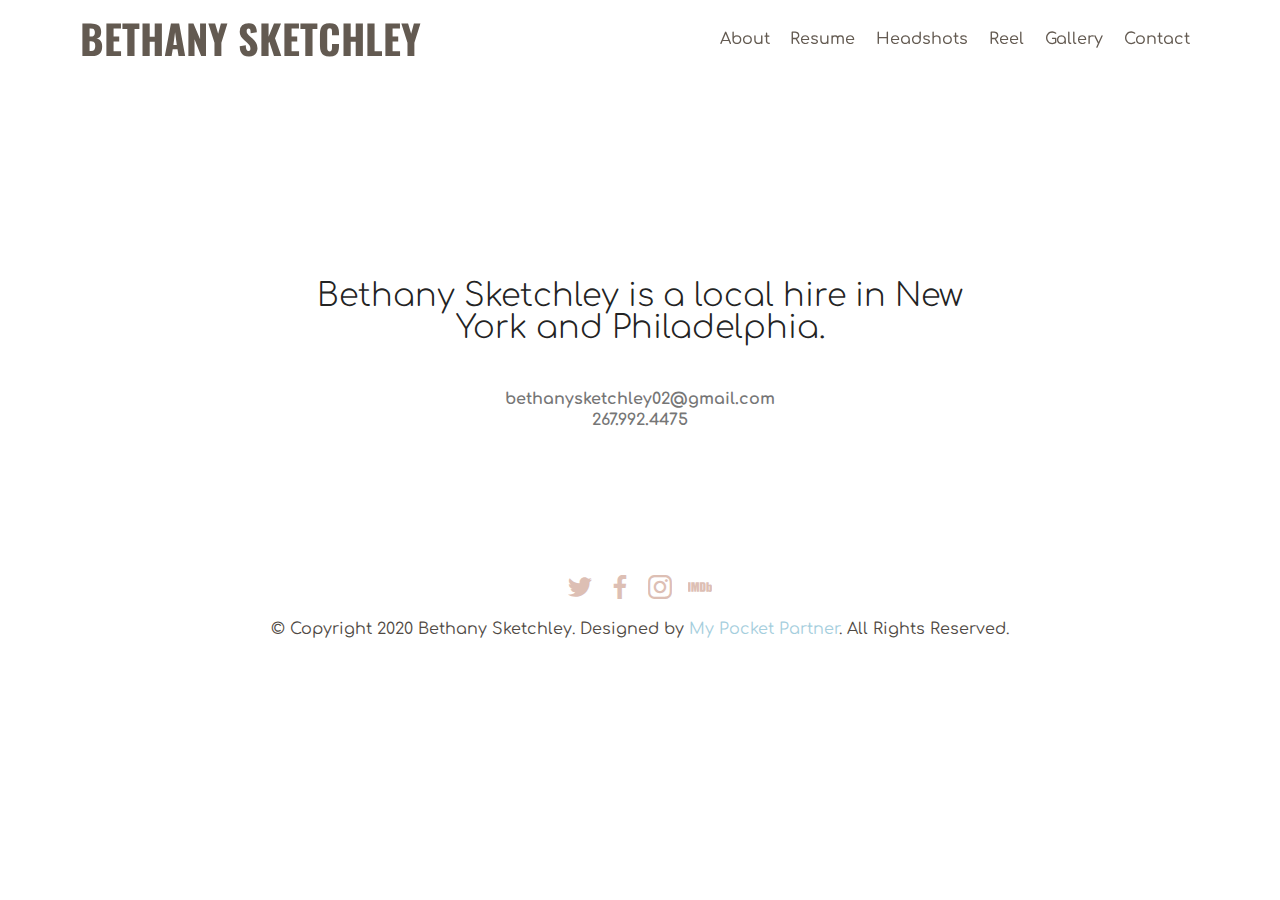
==== contact.html @ ba713b7a "create github pages" ====
<!DOCTYPE html>
<html  >
<head>
  <!-- Site made with Mobirise Website Builder v4.11.2, https://mobirise.com -->
  <meta charset="UTF-8">
  <meta http-equiv="X-UA-Compatible" content="IE=edge">
  <meta name="generator" content="Mobirise v4.11.2, mobirise.com">
  <meta name="viewport" content="width=device-width, initial-scale=1, minimum-scale=1">
  <link rel="shortcut icon" href="assets/images/bethany-headshot-vertical-128x160.png" type="image/x-icon">
  <meta name="description" content="Interested in working with Bethany Sketchley? Contact her through this form or email.">
  
  <title>Bethany Sketchley | Contact</title>
  <link rel="stylesheet" href="assets/web/assets/mobirise-icons/mobirise-icons.css">
  <link rel="stylesheet" href="assets/bootstrap/css/bootstrap.min.css">
  <link rel="stylesheet" href="assets/bootstrap/css/bootstrap-grid.min.css">
  <link rel="stylesheet" href="assets/bootstrap/css/bootstrap-reboot.min.css">
  <link rel="stylesheet" href="assets/socicon/css/styles.css">
  <link rel="stylesheet" href="assets/tether/tether.min.css">
  <link rel="stylesheet" href="assets/dropdown/css/style.css">
  <link rel="stylesheet" href="assets/animatecss/animate.min.css">
  <link rel="stylesheet" href="assets/theme/css/style.css">
  <link rel="preload" as="style" href="assets/mobirise/css/mbr-additional.css"><link rel="stylesheet" href="assets/mobirise/css/mbr-additional.css" type="text/css">
  
  
  
</head>
<body>
  <section class="menu cid-rUg7lo41Bg" once="menu" id="menu1-e">

    

    <nav class="navbar navbar-expand beta-menu navbar-dropdown align-items-center navbar-fixed-top navbar-toggleable-sm bg-color transparent">
        <button class="navbar-toggler navbar-toggler-right" type="button" data-toggle="collapse" data-target="#navbarSupportedContent" aria-controls="navbarSupportedContent" aria-expanded="false" aria-label="Toggle navigation">
            <div class="hamburger">
                <span></span>
                <span></span>
                <span></span>
                <span></span>
            </div>
        </button>
        <div class="menu-logo">
            <div class="navbar-brand">
                
                <span class="navbar-caption-wrap"><a class="navbar-caption text-info display-5" href="index.html">
                        BETHANY SKETCHLEY</a></span>
            </div>
        </div>
        <div class="collapse navbar-collapse" id="navbarSupportedContent">
            <ul class="navbar-nav nav-dropdown nav-right" data-app-modern-menu="true"><li class="nav-item"><a class="nav-link link text-info display-4" href="index.html#testimonials2-13">
                        
                        About</a></li><li class="nav-item">
                    <a class="nav-link link text-info display-4" href="resume.html">Resume</a>
                </li><li class="nav-item"><a class="nav-link link text-info display-4" href="headshots.html">Headshots</a></li><li class="nav-item"><a class="nav-link link text-info display-4" href="reels.html">Reel</a></li><li class="nav-item"><a class="nav-link link text-info display-4" href="gallery.html">Gallery</a></li><li class="nav-item"><a class="nav-link link text-info display-4" href="contact.html">Contact</a></li></ul>
            
        </div>
    </nav>
</section>

<section class="engine"><a href="https://mobirise.info/g">build your own site</a></section><section class="mbr-section content4 cid-rW97YDQ5Nc" id="content4-1d">

    

    <div class="container">
        <div class="media-container-row">
            <div class="title col-12 col-md-8">
                <h2 class="align-center pb-3 mbr-fonts-style display-2">
                    <br><br><br><br><br>Bethany Sketchley is a local hire in New York and Philadelphia.</h2>
                <h3 class="mbr-section-subtitle align-center mbr-light mbr-fonts-style display-7"><br><strong>bethanysketchley02@gmail.com<br>267.992.4475</strong></h3>
                
            </div>
        </div>
    </div>
</section>

<section once="footers" class="cid-rUoSykSglY" id="footer7-z">

    

    

    <div class="container">
        <div class="media-container-row align-center mbr-white">
            
            <div class="row social-row">
                <div class="social-list align-right pb-2">
                    
                    
                    
                    
                    
                    
                <div class="soc-item">
                        <a href="https://twitter.com/MissSketchley" target="_blank">
                            <span class="mbr-iconfont mbr-iconfont-social socicon-twitter socicon" style="color: rgb(188, 129, 108); fill: rgb(188, 129, 108);"></span>
                        </a>
                    </div><div class="soc-item">
                        <a href="https://www.facebook.com/bethany.sketchley" target="_blank">
                            <span class="mbr-iconfont mbr-iconfont-social socicon-facebook socicon" style="color: rgb(188, 129, 108); fill: rgb(188, 129, 108);"></span>
                        </a>
                    </div><div class="soc-item">
                        <a href="https://www.instagram.com/bethanysketchley/" target="_blank">
                            <span class="mbr-iconfont mbr-iconfont-social socicon-instagram socicon" style="color: rgb(188, 129, 108); fill: rgb(188, 129, 108);"></span>
                        </a>
                    </div><div class="soc-item">
                        <a href="https://www.imdb.com/name/nm4957859/" target="_blank">
                            <span class="mbr-iconfont mbr-iconfont-social socicon-imdb socicon" style="color: rgb(188, 129, 108); fill: rgb(188, 129, 108);"></span>
                        </a>
                    </div></div>
            </div>
            <div class="row row-copirayt">
                <p class="mbr-text mb-0 mbr-fonts-style mbr-white align-center display-7">
                    © Copyright 2020 Bethany Sketchley. Designed by <a href="http://mypocketpartner.com/" target="_blank" class="text-success">My Pocket Partner</a>.&nbsp;All Rights Reserved.</p>
            </div>
        </div>
    </div>
</section>


  <script src="assets/web/assets/jquery/jquery.min.js"></script>
  <script src="assets/popper/popper.min.js"></script>
  <script src="assets/bootstrap/js/bootstrap.min.js"></script>
  <script src="assets/smoothscroll/smooth-scroll.js"></script>
  <script src="assets/tether/tether.min.js"></script>
  <script src="assets/viewportchecker/jquery.viewportchecker.js"></script>
  <script src="assets/dropdown/js/nav-dropdown.js"></script>
  <script src="assets/dropdown/js/navbar-dropdown.js"></script>
  <script src="assets/touchswipe/jquery.touch-swipe.min.js"></script>
  <script src="assets/theme/js/script.js"></script>
  
  
  <input name="animation" type="hidden">
  </body>
</html>
---- assets/web/assets/mobirise-icons/mobirise-icons.css ----
@font-face {
  font-family: 'MobiriseIcons';
  src:  url('mobirise-icons.eot?spat4u');
  src:  url('mobirise-icons.eot?spat4u#iefix') format('embedded-opentype'),
    url('mobirise-icons.ttf?spat4u') format('truetype'),
    url('mobirise-icons.woff?spat4u') format('woff'),
    url('mobirise-icons.svg?spat4u#MobiriseIcons') format('svg');
  font-weight: normal;
  font-style: normal;
  font-display: swap;
}

[class^="mbri-"], [class*=" mbri-"] {
  /* use !important to prevent issues with browser extensions that change fonts */
  font-family: MobiriseIcons !important;
  speak: none;
  font-style: normal;
  font-weight: normal;
  font-variant: normal;
  text-transform: none;
  line-height: 1;

  /* Better Font Rendering =========== */
  -webkit-font-smoothing: antialiased;
  -moz-osx-font-smoothing: grayscale;
}

.mbri-add-submenu:before {
  content: "\e900";
}
.mbri-alert:before {
  content: "\e901";
}
.mbri-align-center:before {
  content: "\e902";
}
.mbri-align-justify:before {
  content: "\e903";
}
.mbri-align-left:before {
  content: "\e904";
}
.mbri-align-right:before {
  content: "\e905";
}
.mbri-android:before {
  content: "\e906";
}
.mbri-apple:before {
  content: "\e907";
}
.mbri-arrow-down:before {
  content: "\e908";
}
.mbri-arrow-next:before {
  content: "\e909";
}
.mbri-arrow-prev:before {
  content: "\e90a";
}
.mbri-arrow-up:before {
  content: "\e90b";
}
.mbri-bold:before {
  content: "\e90c";
}
.mbri-bookmark:before {
  content: "\e90d";
}
.mbri-bootstrap:before {
  content: "\e90e";
}
.mbri-briefcase:before {
  content: "\e90f";
}
.mbri-browse:before {
  content: "\e910";
}
.mbri-bulleted-list:before {
  content: "\e911";
}
.mbri-calendar:before {
  content: "\e912";
}
.mbri-camera:before {
  content: "\e913";
}
.mbri-cart-add:before {
  content: "\e914";
}
.mbri-cart-full:before {
  content: "\e915";
}
.mbri-cash:before {
  content: "\e916";
}
.mbri-change-style:before {
  content: "\e917";
}
.mbri-chat:before {
  content: "\e918";
}
.mbri-clock:before {
  content: "\e919";
}
.mbri-close:before {
  content: "\e91a";
}
.mbri-cloud:before {
  content: "\e91b";
}
.mbri-code:before {
  content: "\e91c";
}
.mbri-contact-form:before {
  content: "\e91d";
}
.mbri-credit-card:before {
  content: "\e91e";
}
.mbri-cursor-click:before {
  content: "\e91f";
}
.mbri-cust-feedback:before {
  content: "\e920";
}
.mbri-database:before {
  content: "\e921";
}
.mbri-delivery:before {
  content: "\e922";
}
.mbri-desktop:before {
  content: "\e923";
}
.mbri-devices:before {
  content: "\e924";
}
.mbri-down:before {
  content: "\e925";
}
.mbri-download:before {
  content: "\e989";
}
.mbri-drag-n-drop:before {
  content: "\e927";
}
.mbri-drag-n-drop2:before {
  content: "\e928";
}
.mbri-edit:before {
  content: "\e929";
}
.mbri-edit2:before {
  content: "\e92a";
}
.mbri-error:before {
  content: "\e92b";
}
.mbri-extension:before {
  content: "\e92c";
}
.mbri-features:before {
  content: "\e92d";
}
.mbri-file:before {
  content: "\e92e";
}
.mbri-flag:before {
  content: "\e92f";
}
.mbri-folder:before {
  content: "\e930";
}
.mbri-gift:before {
  content: "\e931";
}
.mbri-github:before {
  content: "\e932";
}
.mbri-globe:before {
  content: "\e933";
}
.mbri-globe-2:before {
  content: "\e934";
}
.mbri-growing-chart:before {
  content: "\e935";
}
.mbri-hearth:before {
  content: "\e936";
}
.mbri-help:before {
  content: "\e937";
}
.mbri-home:before {
  content: "\e938";
}
.mbri-hot-cup:before {
  content: "\e939";
}
.mbri-idea:before {
  content: "\e93a";
}
.mbri-image-gallery:before {
  content: "\e93b";
}
.mbri-image-slider:before {
  content: "\e93c";
}
.mbri-info:before {
  content: "\e93d";
}
.mbri-italic:before {
  content: "\e93e";
}
.mbri-key:before {
  content: "\e93f";
}
.mbri-laptop:before {
  content: "\e940";
}
.mbri-layers:before {
  content: "\e941";
}
.mbri-left-right:before {
  content: "\e942";
}
.mbri-left:before {
  content: "\e943";
}
.mbri-letter:before {
  content: "\e944";
}
.mbri-like:before {
  content: "\e945";
}
.mbri-link:before {
  content: "\e946";
}
.mbri-lock:before {
  content: "\e947";
}
.mbri-login:before {
  content: "\e948";
}
.mbri-logout:before {
  content: "\e949";
}
.mbri-magic-stick:before {
  content: "\e94a";
}
.mbri-map-pin:before {
  content: "\e94b";
}
.mbri-menu:before {
  content: "\e94c";
}
.mbri-mobile:before {
  content: "\e94d";
}
.mbri-mobile2:before {
  content: "\e94e";
}
.mbri-mobirise:before {
  content: "\e94f";
}
.mbri-more-horizontal:before {
  content: "\e950";
}
.mbri-more-vertical:before {
  content: "\e951";
}
.mbri-music:before {
  content: "\e952";
}
.mbri-new-file:before {
  content: "\e953";
}
.mbri-numbered-list:before {
  content: "\e954";
}
.mbri-opened-folder:before {
  content: "\e955";
}
.mbri-pages:before {
  content: "\e956";
}
.mbri-paper-plane:before {
  content: "\e957";
}
.mbri-paperclip:before {
  content: "\e958";
}
.mbri-photo:before {
  content: "\e959";
}
.mbri-photos:before {
  content: "\e95a";
}
.mbri-pin:before {
  content: "\e95b";
}
.mbri-play:before {
  content: "\e95c";
}
.mbri-plus:before {
  content: "\e95d";
}
.mbri-preview:before {
  content: "\e95e";
}
.mbri-print:before {
  content: "\e95f";
}
.mbri-protect:before {
  content: "\e960";
}
.mbri-question:before {
  content: "\e961";
}
.mbri-quote-left:before {
  content: "\e962";
}
.mbri-quote-right:before {
  content: "\e963";
}
.mbri-refresh:before {
  content: "\e964";
}
.mbri-responsive:before {
  content: "\e965";
}
.mbri-right:before {
  content: "\e966";
}
.mbri-rocket:before {
  content: "\e967";
}
.mbri-sad-face:before {
  content: "\e968";
}
.mbri-sale:before {
  content: "\e969";
}
.mbri-save:before {
  content: "\e96a";
}
.mbri-search:before {
  content: "\e96b";
}
.mbri-setting:before {
  content: "\e96c";
}
.mbri-setting2:before {
  content: "\e96d";
}
.mbri-setting3:before {
  content: "\e96e";
}
.mbri-share:before {
  content: "\e96f";
}
.mbri-shopping-bag:before {
  content: "\e970";
}
.mbri-shopping-basket:before {
  content: "\e971";
}
.mbri-shopping-cart:before {
  content: "\e972";
}
.mbri-sites:before {
  content: "\e973";
}
.mbri-smile-face:before {
  content: "\e974";
}
.mbri-speed:before {
  content: "\e975";
}
.mbri-star:before {
  content: "\e976";
}
.mbri-success:before {
  content: "\e977";
}
.mbri-sun:before {
  content: "\e978";
}
.mbri-sun2:before {
  content: "\e979";
}
.mbri-tablet:before {
  content: "\e97a";
}
.mbri-tablet-vertical:before {
  content: "\e97b";
}
.mbri-target:before {
  content: "\e97c";
}
.mbri-timer:before {
  content: "\e97d";
}
.mbri-to-ftp:before {
  content: "\e97e";
}
.mbri-to-local-drive:before {
  content: "\e97f";
}
.mbri-touch-swipe:before {
  content: "\e980";
}
.mbri-touch:before {
  content: "\e981";
}
.mbri-trash:before {
  content: "\e982";
}
.mbri-underline:before {
  content: "\e983";
}
.mbri-unlink:before {
  content: "\e984";
}
.mbri-unlock:before {
  content: "\e985";
}
.mbri-up-down:before {
  content: "\e986";
}
.mbri-up:before {
  content: "\e987";
}
.mbri-update:before {
  content: "\e988";
}
.mbri-upload:before {
 content: "\e926"; 
}
.mbri-user:before {
  content: "\e98a";
}
.mbri-user2:before {
  content: "\e98b";
}
.mbri-users:before {
  content: "\e98c";
}
.mbri-video:before {
  content: "\e98d";
}
.mbri-video-play:before {
  content: "\e98e";
}
.mbri-watch:before {
  content: "\e98f";
}
.mbri-website-theme:before {
  content: "\e990";
}
.mbri-wifi:before {
  content: "\e991";
}
.mbri-windows:before {
  content: "\e992";
}
.mbri-zoom-out:before {
  content: "\e993";
}
.mbri-redo:before {
  content: "\e994";
}
.mbri-undo:before {
  content: "\e995";
}
---- assets/socicon/css/styles.css ----
@charset "UTF-8";

@font-face {
  font-family: "socicon";
  src:url("../fonts/socicon.eot");
  src:url("../fonts/socicon.eot?#iefix") format("embedded-opentype"),
    url("../fonts/socicon.woff") format("woff"),
    url("../fonts/socicon.ttf") format("truetype"),
    url("../fonts/socicon.svg#socicon") format("svg");
  font-weight: normal;
  font-style: normal;
  font-display:swap;
}

[data-icon]:before {
  font-family: "socicon" !important;
  content: attr(data-icon);
  font-style: normal !important;
  font-weight: normal !important;
  font-variant: normal !important;
  text-transform: none !important;
  speak: none;
  line-height: 1;
  -webkit-font-smoothing: antialiased;
  -moz-osx-font-smoothing: grayscale;
}

[class^="socicon-"]:before,
[class*=" socicon-"]:before {
  font-family: "socicon" !important;
  font-style: normal !important;
  font-weight: normal !important;
  font-variant: normal !important;
  text-transform: none !important;
  speak: none;
  line-height: 1;
  -webkit-font-smoothing: antialiased;
  -moz-osx-font-smoothing: grayscale;
}

.socicon-modelmayhem:before {
  content: "\e000";
}
.socicon-mixcloud:before {
  content: "\e001";
}
.socicon-drupal:before {
  content: "\e002";
}
.socicon-swarm:before {
  content: "\e003";
}
.socicon-istock:before {
  content: "\e004";
}
.socicon-yammer:before {
  content: "\e005";
}
.socicon-ello:before {
  content: "\e006";
}
.socicon-stackoverflow:before {
  content: "\e007";
}
.socicon-persona:before {
  content: "\e008";
}
.socicon-triplej:before {
  content: "\e009";
}
.socicon-houzz:before {
  content: "\e00a";
}
.socicon-rss:before {
  content: "\e00b";
}
.socicon-paypal:before {
  content: "\e00c";
}
.socicon-odnoklassniki:before {
  content: "\e00d";
}
.socicon-airbnb:before {
  content: "\e00e";
}
.socicon-periscope:before {
  content: "\e00f";
}
.socicon-outlook:before {
  content: "\e010";
}
.socicon-coderwall:before {
  content: "\e011";
}
.socicon-tripadvisor:before {
  content: "\e012";
}
.socicon-appnet:before {
  content: "\e013";
}
.socicon-goodreads:before {
  content: "\e014";
}
.socicon-tripit:before {
  content: "\e015";
}
.socicon-lanyrd:before {
  content: "\e016";
}
.socicon-slideshare:before {
  content: "\e017";
}
.socicon-buffer:before {
  content: "\e018";
}
.socicon-disqus:before {
  content: "\e019";
}
.socicon-vkontakte:before {
  content: "\e01a";
}
.socicon-whatsapp:before {
  content: "\e01b";
}
.socicon-patreon:before {
  content: "\e01c";
}
.socicon-storehouse:before {
  content: "\e01d";
}
.socicon-pocket:before {
  content: "\e01e";
}
.socicon-mail:before {
  content: "\e01f";
}
.socicon-blogger:before {
  content: "\e020";
}
.socicon-technorati:before {
  content: "\e021";
}
.socicon-reddit:before {
  content: "\e022";
}
.socicon-dribbble:before {
  content: "\e023";
}
.socicon-stumbleupon:before {
  content: "\e024";
}
.socicon-digg:before {
  content: "\e025";
}
.socicon-envato:before {
  content: "\e026";
}
.socicon-behance:before {
  content: "\e027";
}
.socicon-delicious:before {
  content: "\e028";
}
.socicon-deviantart:before {
  content: "\e029";
}
.socicon-forrst:before {
  content: "\e02a";
}
.socicon-play:before {
  content: "\e02b";
}
.socicon-zerply:before {
  content: "\e02c";
}
.socicon-wikipedia:before {
  content: "\e02d";
}
.socicon-apple:before {
  content: "\e02e";
}
.socicon-flattr:before {
  content: "\e02f";
}
.socicon-github:before {
  content: "\e030";
}
.socicon-renren:before {
  content: "\e031";
}
.socicon-friendfeed:before {
  content: "\e032";
}
.socicon-newsvine:before {
  content: "\e033";
}
.socicon-identica:before {
  content: "\e034";
}
.socicon-bebo:before {
  content: "\e035";
}
.socicon-zynga:before {
  content: "\e036";
}
.socicon-steam:before {
  content: "\e037";
}
.socicon-xbox:before {
  content: "\e038";
}
.socicon-windows:before {
  content: "\e039";
}
.socicon-qq:before {
  content: "\e03a";
}
.socicon-douban:before {
  content: "\e03b";
}
.socicon-meetup:before {
  content: "\e03c";
}
.socicon-playstation:before {
  content: "\e03d";
}
.socicon-android:before {
  content: "\e03e";
}
.socicon-snapchat:before {
  content: "\e03f";
}
.socicon-twitter:before {
  content: "\e040";
}
.socicon-facebook:before {
  content: "\e041";
}
.socicon-googleplus:before {
  content: "\e042";
}
.socicon-pinterest:before {
  content: "\e043";
}
.socicon-foursquare:before {
  content: "\e044";
}
.socicon-yahoo:before {
  content: "\e045";
}
.socicon-skype:before {
  content: "\e046";
}
.socicon-yelp:before {
  content: "\e047";
}
.socicon-feedburner:before {
  content: "\e048";
}
.socicon-linkedin:before {
  content: "\e049";
}
.socicon-viadeo:before {
  content: "\e04a";
}
.socicon-xing:before {
  content: "\e04b";
}
.socicon-myspace:before {
  content: "\e04c";
}
.socicon-soundcloud:before {
  content: "\e04d";
}
.socicon-spotify:before {
  content: "\e04e";
}
.socicon-grooveshark:before {
  content: "\e04f";
}
.socicon-lastfm:before {
  content: "\e050";
}
.socicon-youtube:before {
  content: "\e051";
}
.socicon-vimeo:before {
  content: "\e052";
}
.socicon-dailymotion:before {
  content: "\e053";
}
.socicon-vine:before {
  content: "\e054";
}
.socicon-flickr:before {
  content: "\e055";
}
.socicon-500px:before {
  content: "\e056";
}
.socicon-wordpress:before {
  content: "\e058";
}
.socicon-tumblr:before {
  content: "\e059";
}
.socicon-twitch:before {
  content: "\e05a";
}
.socicon-8tracks:before {
  content: "\e05b";
}
.socicon-amazon:before {
  content: "\e05c";
}
.socicon-icq:before {
  content: "\e05d";
}
.socicon-smugmug:before {
  content: "\e05e";
}
.socicon-ravelry:before {
  content: "\e05f";
}
.socicon-weibo:before {
  content: "\e060";
}
.socicon-baidu:before {
  content: "\e061";
}
.socicon-angellist:before {
  content: "\e062";
}
.socicon-ebay:before {
  content: "\e063";
}
.socicon-imdb:before {
  content: "\e064";
}
.socicon-stayfriends:before {
  content: "\e065";
}
.socicon-residentadvisor:before {
  content: "\e066";
}
.socicon-google:before {
  content: "\e067";
}
.socicon-yandex:before {
  content: "\e068";
}
.socicon-sharethis:before {
  content: "\e069";
}
.socicon-bandcamp:before {
  content: "\e06a";
}
.socicon-itunes:before {
  content: "\e06b";
}
.socicon-deezer:before {
  content: "\e06c";
}
.socicon-telegram:before {
  content: "\e06e";
}
.socicon-openid:before {
  content: "\e06f";
}
.socicon-amplement:before {
  content: "\e070";
}
.socicon-viber:before {
  content: "\e071";
}
.socicon-zomato:before {
  content: "\e072";
}
.socicon-draugiem:before {
  content: "\e074";
}
.socicon-endomodo:before {
  content: "\e075";
}
.socicon-filmweb:before {
  content: "\e076";
}
.socicon-stackexchange:before {
  content: "\e077";
}
.socicon-wykop:before {
  content: "\e078";
}
.socicon-teamspeak:before {
  content: "\e079";
}
.socicon-teamviewer:before {
  content: "\e07a";
}
.socicon-ventrilo:before {
  content: "\e07b";
}
.socicon-younow:before {
  content: "\e07c";
}
.socicon-raidcall:before {
  content: "\e07d";
}
.socicon-mumble:before {
  content: "\e07e";
}
.socicon-medium:before {
  content: "\e06d";
}
.socicon-bebee:before {
  content: "\e07f";
}
.socicon-hitbox:before {
  content: "\e080";
}
.socicon-reverbnation:before {
  content: "\e081";
}
.socicon-formulr:before {
  content: "\e082";
}
.socicon-instagram:before {
  content: "\e057";
}
.socicon-battlenet:before {
  content: "\e083";
}
.socicon-chrome:before {
  content: "\e084";
}
.socicon-discord:before {
  content: "\e086";
}
.socicon-issuu:before {
  content: "\e087";
}
.socicon-macos:before {
  content: "\e088";
}
.socicon-firefox:before {
  content: "\e089";
}
.socicon-opera:before {
  content: "\e08d";
}
.socicon-keybase:before {
  content: "\e090";
}
.socicon-alliance:before {
  content: "\e091";
}
.socicon-livejournal:before {
  content: "\e092";
}
.socicon-googlephotos:before {
  content: "\e093";
}
.socicon-horde:before {
  content: "\e094";
}
.socicon-etsy:before {
  content: "\e095";
}
.socicon-zapier:before {
  content: "\e096";
}
.socicon-google-scholar:before {
  content: "\e097";
}
.socicon-researchgate:before {
  content: "\e098";
}
.socicon-wechat:before {
  content: "\e099";
}
.socicon-strava:before {
  content: "\e09a";
}
.socicon-line:before {
  content: "\e09b";
}
.socicon-lyft:before {
  content: "\e09c";
}
.socicon-uber:before {
  content: "\e09d";
}
.socicon-songkick:before {
  content: "\e09e";
}
.socicon-viewbug:before {
  content: "\e09f";
}
.socicon-googlegroups:before {
  content: "\e0a0";
}
.socicon-quora:before {
  content: "\e073";
}
.socicon-diablo:before {
  content: "\e085";
}
.socicon-blizzard:before {
  content: "\e0a1";
}
.socicon-hearthstone:before {
  content: "\e08b";
}
.socicon-heroes:before {
  content: "\e08a";
}
.socicon-overwatch:before {
  content: "\e08c";
}
.socicon-warcraft:before {
  content: "\e08e";
}
.socicon-starcraft:before {
  content: "\e08f";
}
.socicon-beam:before {
  content: "\e0a2";
}
.socicon-curse:before {
  content: "\e0a3";
}
.socicon-player:before {
  content: "\e0a4";
}
.socicon-streamjar:before {
  content: "\e0a5";
}
.socicon-nintendo:before {
  content: "\e0a6";
}
.socicon-hellocoton:before {
  content: "\e0a7";
}
---- assets/dropdown/css/style.css ----
.navbar-dropdown {
  left: 0;
  padding: 0;
  position: absolute;
  right: 0;
  top: 0;
  transition: all 0.45s ease;
  z-index: 1030;
  background: #282828; }
  .navbar-dropdown .navbar-logo {
    margin-right: 0.8rem;
    transition: margin 0.3s ease-in-out;
    vertical-align: middle; }
    .navbar-dropdown .navbar-logo img {
      height: 3.125rem;
      transition: all 0.3s ease-in-out; }
    .navbar-dropdown .navbar-logo.mbr-iconfont {
      font-size: 3.125rem;
      line-height: 3.125rem; }
  .navbar-dropdown .navbar-caption {
    font-weight: 700;
    white-space: normal;
    vertical-align: -4px;
    line-height: 3.125rem !important; }
    .navbar-dropdown .navbar-caption, .navbar-dropdown .navbar-caption:hover {
      color: inherit;
      text-decoration: none; }
  .navbar-dropdown .mbr-iconfont + .navbar-caption {
    vertical-align: -1px; }
  .navbar-dropdown.navbar-fixed-top {
    position: fixed; }
  .navbar-dropdown .navbar-brand span {
    vertical-align: -4px; }
  .navbar-dropdown.bg-color.transparent {
    background: none; }
  .navbar-dropdown.navbar-short .navbar-brand {
    padding: 0.625rem 0; }
    .navbar-dropdown.navbar-short .navbar-brand span {
      vertical-align: -1px; }
  .navbar-dropdown.navbar-short .navbar-caption {
    line-height: 2.375rem !important;
    vertical-align: -2px; }
  .navbar-dropdown.navbar-short .navbar-logo {
    margin-right: 0.5rem; }
    .navbar-dropdown.navbar-short .navbar-logo img {
      height: 2.375rem; }
    .navbar-dropdown.navbar-short .navbar-logo.mbr-iconfont {
      font-size: 2.375rem;
      line-height: 2.375rem; }
  .navbar-dropdown.navbar-short .mbr-table-cell {
    height: 3.625rem; }
  .navbar-dropdown .navbar-close {
    left: 0.6875rem;
    position: fixed;
    top: 0.75rem;
    z-index: 1000; }
  .navbar-dropdown .hamburger-icon {
    content: "";
    display: inline-block;
    vertical-align: middle;
    width: 16px;
    -webkit-box-shadow: 0 -6px 0 1px #282828,0 0 0 1px #282828,0 6px 0 1px #282828;
    -moz-box-shadow: 0 -6px 0 1px #282828,0 0 0 1px #282828,0 6px 0 1px #282828;
    box-shadow: 0 -6px 0 1px #282828,0 0 0 1px #282828,0 6px 0 1px #282828; }

.dropdown-menu .dropdown-toggle[data-toggle="dropdown-submenu"]::after {
  border-bottom: 0.35em solid transparent;
  border-left: 0.35em solid;
  border-right: 0;
  border-top: 0.35em solid transparent;
  margin-left: 0.3rem; }

.dropdown-menu .dropdown-item:focus {
  outline: 0; }

.nav-dropdown {
  font-size: 0.75rem;
  font-weight: 500;
  height: auto !important; }
  .nav-dropdown .nav-btn {
    padding-left: 1rem; }
  .nav-dropdown .link {
    margin: .667em 1.667em;
    font-weight: 500;
    padding: 0;
    transition: color .2s ease-in-out; }
    .nav-dropdown .link.dropdown-toggle {
      margin-right: 2.583em; }
      .nav-dropdown .link.dropdown-toggle::after {
        margin-left: .25rem;
        border-top: 0.35em solid;
        border-right: 0.35em solid transparent;
        border-left: 0.35em solid transparent;
        border-bottom: 0; }
      .nav-dropdown .link.dropdown-toggle[aria-expanded="true"] {
        margin: 0;
        padding: 0.667em 3.263em  0.667em 1.667em; }
  .nav-dropdown .link::after,
  .nav-dropdown .dropdown-item::after {
    color: inherit; }
  .nav-dropdown .btn {
    font-size: 0.75rem;
    font-weight: 700;
    letter-spacing: 0;
    margin-bottom: 0;
    padding-left: 1.25rem;
    padding-right: 1.25rem; }
  .nav-dropdown .dropdown-menu {
    border-radius: 0;
    border: 0;
    left: 0;
    margin: 0;
    padding-bottom: 1.25rem;
    padding-top: 1.25rem;
    position: relative; }
  .nav-dropdown .dropdown-submenu {
    margin-left: 0.125rem;
    top: 0; }
  .nav-dropdown .dropdown-item {
    font-weight: 500;
    line-height: 2;
    padding: 0.3846em 4.615em 0.3846em 1.5385em;
    position: relative;
    transition: color .2s ease-in-out, background-color .2s ease-in-out; }
    .nav-dropdown .dropdown-item::after {
      margin-top: -0.3077em;
      position: absolute;
      right: 1.1538em;
      top: 50%; }
    .nav-dropdown .dropdown-item:focus, .nav-dropdown .dropdown-item:hover {
      background: none; }

@media (max-width: 767px) {
  .nav-dropdown.navbar-toggleable-sm {
    bottom: 0;
    display: none;
    left: 0;
    overflow-x: hidden;
    position: fixed;
    top: 0;
    transform: translateX(-100%);
    -ms-transform: translateX(-100%);
    -webkit-transform: translateX(-100%);
    width: 18.75rem;
    z-index: 999; } }
.nav-dropdown.navbar-toggleable-xl {
  bottom: 0;
  display: none;
  left: 0;
  overflow-x: hidden;
  position: fixed;
  top: 0;
  transform: translateX(-100%);
  -ms-transform: translateX(-100%);
  -webkit-transform: translateX(-100%);
  width: 18.75rem;
  z-index: 999; }

.nav-dropdown-sm {
  display: block !important;
  overflow-x: hidden;
  overflow: auto;
  padding-top: 3.875rem; }
  .nav-dropdown-sm::after {
    content: "";
    display: block;
    height: 3rem;
    width: 100%; }
  .nav-dropdown-sm.collapse.in ~ .navbar-close {
    display: block !important; }
  .nav-dropdown-sm.collapsing, .nav-dropdown-sm.collapse.in {
    transform: translateX(0);
    -ms-transform: translateX(0);
    -webkit-transform: translateX(0);
    transition: all 0.25s ease-out;
    -webkit-transition: all 0.25s ease-out;
    background: #282828; }
  .nav-dropdown-sm.collapsing[aria-expanded="false"] {
    transform: translateX(-100%);
    -ms-transform: translateX(-100%);
    -webkit-transform: translateX(-100%); }
  .nav-dropdown-sm .nav-item {
    display: block;
    margin-left: 0 !important;
    padding-left: 0; }
  .nav-dropdown-sm .link,
  .nav-dropdown-sm .dropdown-item {
    border-top: 1px dotted rgba(255, 255, 255, 0.1);
    font-size: 0.8125rem;
    line-height: 1.6;
    margin: 0 !important;
    padding: 0.875rem 2.4rem 0.875rem 1.5625rem !important;
    position: relative;
    white-space: normal; }
    .nav-dropdown-sm .link:focus, .nav-dropdown-sm .link:hover,
    .nav-dropdown-sm .dropdown-item:focus,
    .nav-dropdown-sm .dropdown-item:hover {
      background: rgba(0, 0, 0, 0.2) !important;
      color: #c0a375; }
  .nav-dropdown-sm .nav-btn {
    position: relative;
    padding: 1.5625rem 1.5625rem 0 1.5625rem; }
    .nav-dropdown-sm .nav-btn::before {
      border-top: 1px dotted rgba(255, 255, 255, 0.1);
      content: "";
      left: 0;
      position: absolute;
      top: 0;
      width: 100%; }
    .nav-dropdown-sm .nav-btn + .nav-btn {
      padding-top: 0.625rem; }
      .nav-dropdown-sm .nav-btn + .nav-btn::before {
        display: none; }
  .nav-dropdown-sm .btn {
    padding: 0.625rem 0; }
  .nav-dropdown-sm .dropdown-toggle[data-toggle="dropdown-submenu"]::after {
    margin-left: .25rem;
    border-top: 0.35em solid;
    border-right: 0.35em solid transparent;
    border-left: 0.35em solid transparent;
    border-bottom: 0; }
  .nav-dropdown-sm .dropdown-toggle[data-toggle="dropdown-submenu"][aria-expanded="true"]::after {
    border-top: 0;
    border-right: 0.35em solid transparent;
    border-left: 0.35em solid transparent;
    border-bottom: 0.35em solid; }
  .nav-dropdown-sm .dropdown-menu {
    margin: 0;
    padding: 0;
    position: relative;
    top: 0;
    left: 0;
    width: 100%;
    border: 0;
    float: none;
    border-radius: 0;
    background: none; }
  .nav-dropdown-sm .dropdown-submenu {
    left: 100%;
    margin-left: 0.125rem;
    margin-top: -1.25rem;
    top: 0; }

.navbar-toggleable-sm .nav-dropdown .dropdown-menu {
  position: absolute; }

.navbar-toggleable-sm .nav-dropdown .dropdown-submenu {
  left: 100%;
  margin-left: 0.125rem;
  margin-top: -1.25rem;
  top: 0; }

.navbar-toggleable-sm.opened .nav-dropdown .dropdown-menu {
  position: relative; }

.navbar-toggleable-sm.opened .nav-dropdown .dropdown-submenu {
  left: 0;
  margin-left: 00rem;
  margin-top: 0rem;
  top: 0; }

.is-builder .nav-dropdown.collapsing {
  transition: none !important; }

/*# sourceMappingURL=style.css.map */
---- assets/theme/css/style.css ----
/*!
 * Mobirise v4 theme (https://mobirise.com/)
 * Copyright 2017 Mobirise
 */
section {
  background-color: #eeeeee; }

body {
  font-style: normal;
  line-height: 1.5; }

section,
.container,
.container-fluid {
  position: relative;
  word-wrap: break-word; }

a.mbr-iconfont:hover {
  text-decoration: none; }

.article .lead p,
.article .lead ul,
.article .lead ol,
.article .lead pre,
.article .lead blockquote {
  margin-bottom: 0; }

ul,
ol,
pre,
blockquote {
  margin-bottom: 2.3125rem; }

pre {
  background: #f4f4f4;
  padding: 10px 24px;
  white-space: pre-wrap; }

.inactive {
  -webkit-user-select: none;
  -moz-user-select: none;
  -ms-user-select: none;
  user-select: none;
  pointer-events: none;
  -webkit-user-drag: none;
  user-drag: none; }

.mbr-section__comments .row {
  justify-content: center;
  -webkit-justify-content: center; }

a {
  font-style: normal;
  font-weight: 400;
  cursor: pointer; }
  a, a:hover {
    text-decoration: none; }

figure {
  margin-bottom: 0; }

body {
  color: #232323; }

h1,
h2,
h3,
h4,
h5,
h6,
.h1,
.h2,
.h3,
.h4,
.h5,
.h6,
.display-1,
.display-2,
.display-3,
.display-4 {
  line-height: 1;
  word-break: break-word;
  word-wrap: break-word; }

.mbr-section-title {
  font-style: normal;
  line-height: 1.2; }

.mbr-section-subtitle {
  line-height: 1.3; }

.mbr-text {
  font-style: normal;
  line-height: 1.6; }

b,
strong {
  font-weight: bold; }

blockquote {
  padding: 10px 0 10px 20px;
  position: relative;
  border-left: 2px solid;
  border-color: #ff3366; }

input:-webkit-autofill, input:-webkit-autofill:hover, input:-webkit-autofill:focus, input:-webkit-autofill:active {
  transition-delay: 9999s;
  transition-property: background-color, color; }

textarea[type='hidden'] {
  display: none; }

body {
  position: relative; }

section {
  background-position: 50% 50%;
  background-repeat: no-repeat;
  background-size: cover; }
  section .mbr-background-video,
  section .mbr-background-video-preview {
    position: absolute;
    bottom: 0;
    left: 0;
    right: 0;
    top: 0; }

.hidden {
  visibility: hidden; }

.mbr-z-index20 {
  z-index: 20; }

/*! Base colors */
.mbr-white {
  color: #ffffff; }

.mbr-black {
  color: #000000; }

.mbr-bg-white {
  background-color: #ffffff; }

.mbr-bg-black {
  background-color: #000000; }

/*! Text-aligns */
.align-left {
  text-align: left; }

.align-center {
  text-align: center; }

.align-right {
  text-align: right; }

@media (max-width: 767px) {
  .align-left,
  .align-center,
  .align-right,
  .mbr-section-btn,
  .mbr-section-title {
    text-align: center; } }
/*! Font-weight  */
.mbr-light {
  font-weight: 300; }

.mbr-regular {
  font-weight: 400; }

.mbr-semibold {
  font-weight: 500; }

.mbr-bold {
  font-weight: 700; }

/*! Media  */
.media-size-item {
  -webkit-flex: 1 1 auto;
  -moz-flex: 1 1 auto;
  -ms-flex: 1 1 auto;
  -o-flex: 1 1 auto;
  flex: 1 1 auto; }

.media-content {
  -webkit-flex-basis: 100%;
  flex-basis: 100%; }

.media-container-row {
  display: -ms-flexbox;
  display: -webkit-flex;
  display: flex;
  -webkit-flex-direction: row;
  -ms-flex-direction: row;
  flex-direction: row;
  -webkit-flex-wrap: wrap;
  -ms-flex-wrap: wrap;
  flex-wrap: wrap;
  -webkit-justify-content: center;
  -ms-flex-pack: center;
  justify-content: center;
  -webkit-align-content: center;
  -ms-flex-line-pack: center;
  align-content: center;
  -webkit-align-items: start;
  -ms-flex-align: start;
  align-items: start; }
  .media-container-row .media-size-item {
    width: 400px; }

.media-container-column {
  display: -ms-flexbox;
  display: -webkit-flex;
  display: flex;
  -webkit-flex-direction: column;
  -ms-flex-direction: column;
  flex-direction: column;
  -webkit-flex-wrap: wrap;
  -ms-flex-wrap: wrap;
  flex-wrap: wrap;
  -webkit-justify-content: center;
  -ms-flex-pack: center;
  justify-content: center;
  -webkit-align-content: center;
  -ms-flex-line-pack: center;
  align-content: center;
  -webkit-align-items: stretch;
  -ms-flex-align: stretch;
  align-items: stretch; }
  .media-container-column > * {
    width: 100%; }

@media (min-width: 992px) {
  .media-container-row {
    -webkit-flex-wrap: nowrap;
    -ms-flex-wrap: nowrap;
    flex-wrap: nowrap; } }
figure {
  overflow: hidden; }

figure[mbr-media-size] {
  transition: width 0.1s; }

.mbr-figure img,
.mbr-figure iframe {
  display: block;
  width: 100%; }

.card {
  background-color: transparent;
  border: none; }

.card-box {
  width: 100%; }

.card-img {
  text-align: center;
  flex-shrink: 0;
  -webkit-flex-shrink: 0; }

.media {
  max-width: 100%;
  margin: 0 auto; }

.mbr-figure {
  -ms-flex-item-align: center;
  -ms-grid-row-align: center;
  -webkit-align-self: center;
  align-self: center; }

.media-container > div {
  max-width: 100%; }

.mbr-figure img,
.card-img img {
  width: 100%; }

@media (max-width: 991px) {
  .media-size-item {
    width: auto !important; }

  .media {
    width: auto; }

  .mbr-figure {
    width: 100% !important; } }
/*! Buttons */
.btn {
  font-weight: 500;
  border-width: 2px;
  font-style: normal;
  letter-spacing: 1px;
  margin: .4rem .8rem;
  white-space: normal;
  -webkit-transition: all .3s ease-in-out;
  -moz-transition: all .3s ease-in-out;
  transition: all .3s ease-in-out;
  display: inline-flex;
  align-items: center;
  justify-content: center;
  word-break: break-word;
  -webkit-align-items: center;
  -webkit-justify-content: center;
  display: -webkit-inline-flex; }

.btn-sm {
  font-weight: 500;
  letter-spacing: 1px;
  -webkit-transition: all .3s ease-in-out;
  -moz-transition: all .3s ease-in-out;
  transition: all .3s ease-in-out; }

.btn-md {
  font-weight: 500;
  letter-spacing: 1px;
  margin: .4rem .8rem !important;
  -webkit-transition: all .3s ease-in-out;
  -moz-transition: all .3s ease-in-out;
  transition: all .3s ease-in-out; }

.btn-lg {
  font-weight: 500;
  letter-spacing: 1px;
  margin: .4rem .8rem !important;
  -webkit-transition: all .3s ease-in-out;
  -moz-transition: all .3s ease-in-out;
  transition: all .3s ease-in-out; }

.mbr-section-btn {
  margin-left: -0.25rem;
  margin-right: -0.25rem;
  font-size: 0; }

nav .mbr-section-btn {
  margin-left: 0rem;
  margin-right: 0rem; }

.btn-form {
  border-radius: 0; }
  .btn-form:hover {
    cursor: pointer; }

/*! Btn icon margin */
.btn .mbr-iconfont,
.btn.btn-sm .mbr-iconfont {
  cursor: pointer;
  margin-right: 0.5rem; }

.btn.btn-md .mbr-iconfont,
.btn.btn-md .mbr-iconfont {
  margin-right: 0.8rem; }

.mbr-regular {
  font-weight: 400; }

.mbr-semibold {
  font-weight: 500; }

.mbr-bold {
  font-weight: 700; }

[type='submit'] {
  -webkit-appearance: none; }

/*! Full-screen */
.mbr-fullscreen .mbr-overlay {
  min-height: 100vh; }

.mbr-fullscreen {
  display: flex;
  display: -webkit-flex;
  display: -moz-flex;
  display: -ms-flex;
  display: -o-flex;
  align-items: center;
  -webkit-align-items: center;
  min-height: 100vh;
  padding-top: 3rem;
  padding-bottom: 3rem; }

/*! Map */
.map {
  height: 25rem;
  position: relative; }
  .map iframe {
    width: 100%;
    height: 100%; }

.mbr-overlay {
  background-color: #000;
  bottom: 0;
  left: 0;
  opacity: .5;
  position: absolute;
  right: 0;
  top: 0;
  z-index: 0;
  pointer-events: none; }

/* Form */
blockquote {
  font-style: italic;
  padding: 10px 0 10px 20px;
  font-size: 1.09rem;
  position: relative;
  border-width: 3px; }

.form-control {
  background-color: #f5f5f5;
  box-shadow: none;
  color: #565656;
  line-height: 1.43;
  min-height: 3.5em;
  padding: 1.07em .5em; }
  .form-control, .form-control:focus {
    border: 1px solid #e8e8e8; }
  .form-active .form-control:invalid {
    border-color: red; }

.form-control-label {
  position: relative;
  cursor: pointer;
  margin-bottom: .357em;
  padding: 0; }

.alert {
  color: #ffffff;
  border-radius: 0;
  border: 0;
  font-size: .875rem;
  line-height: 1.5;
  margin-bottom: 1.875rem;
  padding: 1.25rem;
  position: relative; }
  .alert.alert-form::after {
    background-color: inherit;
    bottom: -7px;
    content: "";
    display: block;
    height: 14px;
    left: 50%;
    margin-left: -7px;
    position: absolute;
    transform: rotate(45deg);
    width: 14px;
    -webkit-transform: rotate(45deg); }

.form-asterisk {
  font-family: initial;
  position: absolute;
  top: -2px;
  font-weight: normal; }

/*! Scroll to top arrow */
#scrollToTop a i:before {
  content: '';
  position: absolute;
  height: 40%;
  top: 25%;
  background: #fff;
  width: 2px;
  left: calc(50% - 1px); }
#scrollToTop a i:after {
  content: '';
  position: absolute;
  display: block;
  border-top: 2px solid #fff;
  border-right: 2px solid #fff;
  width: 40%;
  height: 40%;
  left: 30%;
  bottom: 30%;
  transform: rotate(135deg);
  -webkit-transform: rotate(135deg); }

.mbr-arrow-up {
  bottom: 25px;
  right: 90px;
  position: fixed;
  text-align: right;
  z-index: 5000;
  color: #ffffff;
  font-size: 32px;
  transform: rotate(180deg);
  -webkit-transform: rotate(180deg); }

.mbr-arrow-up a {
  background: rgba(0, 0, 0, 0.2);
  border-radius: 3px;
  color: #fff;
  display: inline-block;
  height: 60px;
  width: 60px;
  outline-style: none !important;
  position: relative;
  text-decoration: none;
  transition: all 0.3s ease-in-out;
  cursor: pointer;
  text-align: center; }
  .mbr-arrow-up a:hover {
    background-color: rgba(0, 0, 0, 0.4); }
  .mbr-arrow-up a i {
    line-height: 60px; }

.mbr-arrow-up-icon {
  display: block;
  color: #fff; }

.mbr-arrow-up-icon::before {
  content: '\203a';
  display: inline-block;
  font-family: serif;
  font-size: 32px;
  line-height: 1;
  font-style: normal;
  position: relative;
  top: 6px;
  left: -4px;
  -webkit-transform: rotate(-90deg);
  transform: rotate(-90deg); }

/*! Arrow Down */
.mbr-arrow {
  position: absolute;
  bottom: 45px;
  left: 50%;
  width: 60px;
  height: 60px;
  cursor: pointer;
  background-color: rgba(80, 80, 80, 0.5);
  border-radius: 50%;
  -webkit-transform: translateX(-50%);
  transform: translateX(-50%); }
  .mbr-arrow > a {
    display: inline-block;
    text-decoration: none;
    outline-style: none;
    -webkit-animation: arrowdown 1.7s ease-in-out infinite;
    animation: arrowdown 1.7s ease-in-out infinite; }
    .mbr-arrow > a > i {
      position: absolute;
      top: -2px;
      left: 15px;
      font-size: 2rem; }

@keyframes arrowdown {
  0% {
    transform: translateY(0px);
    -webkit-transform: translateY(0px); }
  50% {
    transform: translateY(-5px);
    -webkit-transform: translateY(-5px); }
  100% {
    transform: translateY(0px);
    -webkit-transform: translateY(0px); } }
@-webkit-keyframes arrowdown {
  0% {
    transform: translateY(0px);
    -webkit-transform: translateY(0px); }
  50% {
    transform: translateY(-5px);
    -webkit-transform: translateY(-5px); }
  100% {
    transform: translateY(0px);
    -webkit-transform: translateY(0px); } }
@media (max-width: 500px) {
  .mbr-arrow-up {
    left: 50%;
    right: auto;
    transform: translateX(-50%) rotate(180deg);
    -webkit-transform: translateX(-50%) rotate(180deg); } }
/*Gradients animation*/
@keyframes gradient-animation {
  from {
    background-position: 0% 100%;
    animation-timing-function: ease-in-out; }
  to {
    background-position: 100% 0%;
    animation-timing-function: ease-in-out; } }
@-webkit-keyframes gradient-animation {
  from {
    background-position: 0% 100%;
    animation-timing-function: ease-in-out; }
  to {
    background-position: 100% 0%;
    animation-timing-function: ease-in-out; } }
.bg-gradient {
  background-size: 200% 200%;
  animation: gradient-animation 5s infinite alternate;
  -webkit-animation: gradient-animation 5s infinite alternate; }

.menu .navbar-brand {
  display: -webkit-flex; }
  .menu .navbar-brand span {
    display: flex;
    display: -webkit-flex; }
  .menu .navbar-brand .navbar-caption-wrap {
    display: -webkit-flex; }
  .menu .navbar-brand .navbar-logo img {
    display: -webkit-flex; }
@media (min-width: 768px) and (max-width: 1023px) {
  .menu .navbar-toggleable-sm .navbar-nav {
    display: -webkit-box;
    display: -webkit-flex;
    display: -ms-flexbox; } }
@media (max-width: 1023px) {
  .menu .navbar-collapse {
    max-height: 93.5vh; }
    .menu .navbar-collapse.show {
      overflow: auto; } }
@media (min-width: 1024px) {
  .menu .navbar-nav.nav-dropdown {
    display: -webkit-flex; }
  .menu .navbar-toggleable-sm .navbar-collapse {
    display: -webkit-flex !important; }
  .menu .collapsed .navbar-collapse {
    max-height: 93.5vh; }
    .menu .collapsed .navbar-collapse.show {
      overflow: auto; } }
@media (max-width: 767px) {
  .menu .navbar-collapse {
    max-height: 80vh; } }

/* Others*/
.note-check a[data-value=Rubik] {
  font-style: normal; }

.mbr-arrow a {
  color: #ffffff; }

@media (max-width: 767px) {
  .mbr-arrow {
    display: none; } }
.navbar {
  display: -webkit-flex;
  -webkit-flex-wrap: wrap;
  -webkit-align-items: center;
  -webkit-justify-content: space-between; }

.navbar-collapse {
  -webkit-flex-basis: 100%;
  -webkit-flex-grow: 1;
  -webkit-align-items: center; }

.nav-dropdown .link {
  padding: 0.667em 1.667em !important;
  margin: 0 !important; }

.nav {
  display: -webkit-flex;
  -webkit-flex-wrap: wrap; }

.row {
  display: -webkit-flex;
  -webkit-flex-wrap: wrap; }

.justify-content-center {
  -webkit-justify-content: center; }

.form-inline {
  display: -webkit-flex;
  -webkit-flex-flow: row wrap;
  -webkit-align-items: center; }

.card-wrapper {
  -webkit-flex: 1; }

.carousel-control {
  z-index: 10;
  display: -webkit-flex;
  -webkit-align-items: center;
  -webkit-justify-content: center; }

.carousel-controls {
  display: -webkit-flex; }

.media {
  display: -webkit-flex; }

.form-group:focus {
  outline: none; }

.jq-selectbox__select {
  padding: 1.07em 0.5em;
  position: absolute;
  top: 0;
  left: 0;
  width: 100%; }

.jq-selectbox__dropdown {
  position: absolute;
  top: 100% !important;
  left: 0 !important;
  width: 100% !important; }

.jq-selectbox__trigger-arrow {
  transform: translateY(-50%); }

.jq-selectbox li {
  padding: 1.07em 0.5em; }

input[type='range'] {
  padding-left: 0 !important;
  padding-right: 0 !important; }

.modal-dialog,
.modal-content {
  height: 100%; }

.modal-dialog .carousel-inner {
  height: calc(100vh - 1.75rem); }
  @media (max-width: 575px) {
    .modal-dialog .carousel-inner {
      height: calc(100vh - 1rem); } }

.carousel-item {
  text-align: center; }

.carousel-item img {
  margin: auto; }

.navbar-toggler {
  -webkit-align-self: flex-start;
  -ms-flex-item-align: start;
  align-self: flex-start;
  padding: 0.25rem 0.75rem;
  font-size: 1.25rem;
  line-height: 1;
  background: transparent;
  border: 1px solid transparent;
  -webkit-border-radius: 0.25rem;
  border-radius: 0.25rem; }

.navbar-toggler:focus,
.navbar-toggler:hover {
  text-decoration: none; }

.navbar-toggler-icon {
  display: inline-block;
  width: 1.5em;
  height: 1.5em;
  vertical-align: middle;
  content: '';
  background: no-repeat center center;
  -webkit-background-size: 100% 100%;
  -o-background-size: 100% 100%;
  background-size: 100% 100%; }

.navbar-toggler-left {
  position: absolute;
  left: 1rem; }

.navbar-toggler-right {
  position: absolute;
  right: 1rem; }

@media (max-width: 575px) {
  .navbar-toggleable .navbar-nav .dropdown-menu {
    position: static;
    float: none; }

  .navbar-toggleable > .container {
    padding-right: 0;
    padding-left: 0; } }
@media (min-width: 576px) {
  .navbar-toggleable {
    -webkit-box-orient: horizontal;
    -webkit-box-direction: normal;
    -webkit-flex-direction: row;
    -ms-flex-direction: row;
    flex-direction: row;
    -webkit-flex-wrap: nowrap;
    -ms-flex-wrap: nowrap;
    flex-wrap: nowrap;
    -webkit-box-align: center;
    -webkit-align-items: center;
    -ms-flex-align: center;
    align-items: center; }

  .navbar-toggleable .navbar-nav {
    -webkit-box-orient: horizontal;
    -webkit-box-direction: normal;
    -webkit-flex-direction: row;
    -ms-flex-direction: row;
    flex-direction: row; }

  .navbar-toggleable .navbar-nav .nav-link {
    padding-right: 0.5rem;
    padding-left: 0.5rem; }

  .navbar-toggleable > .container {
    display: -webkit-box;
    display: -webkit-flex;
    display: -ms-flexbox;
    display: flex;
    -webkit-flex-wrap: nowrap;
    -ms-flex-wrap: nowrap;
    flex-wrap: nowrap;
    -webkit-box-align: center;
    -webkit-align-items: center;
    -ms-flex-align: center;
    align-items: center; }

  .navbar-toggleable .navbar-collapse {
    display: -webkit-box !important;
    display: -webkit-flex !important;
    display: -ms-flexbox !important;
    display: flex !important;
    width: 100%; }

  .navbar-toggleable .navbar-toggler {
    display: none; } }
@media (max-width: 767px) {
  .navbar-toggleable-sm .navbar-nav .dropdown-menu {
    position: static;
    float: none; }

  .navbar-toggleable-sm > .container {
    padding-right: 0;
    padding-left: 0; } }
@media (min-width: 768px) {
  .navbar-toggleable-sm {
    -webkit-box-orient: horizontal;
    -webkit-box-direction: normal;
    -webkit-flex-direction: row;
    -ms-flex-direction: row;
    flex-direction: row;
    -webkit-flex-wrap: nowrap;
    -ms-flex-wrap: nowrap;
    flex-wrap: nowrap;
    -webkit-box-align: center;
    -webkit-align-items: center;
    -ms-flex-align: center;
    align-items: center; }

  .navbar-toggleable-sm .navbar-nav {
    -webkit-box-orient: horizontal;
    -webkit-box-direction: normal;
    -webkit-flex-direction: row;
    -ms-flex-direction: row;
    flex-direction: row; }

  .navbar-toggleable-sm .navbar-nav .nav-link {
    padding-right: 0.5rem;
    padding-left: 0.5rem; }

  .navbar-toggleable-sm > .container {
    display: -webkit-box;
    display: -webkit-flex;
    display: -ms-flexbox;
    display: flex;
    -webkit-flex-wrap: nowrap;
    -ms-flex-wrap: nowrap;
    flex-wrap: nowrap;
    -webkit-box-align: center;
    -webkit-align-items: center;
    -ms-flex-align: center;
    align-items: center; }

  .navbar-toggleable-sm .navbar-collapse {
    display: none;
    width: 100%; }

  .navbar-toggleable-sm .navbar-toggler {
    display: none; } }
@media (max-width: 1023px) {
  .navbar-toggleable-md .navbar-nav .dropdown-menu {
    position: static;
    float: none; }

  .navbar-toggleable-md > .container {
    padding-right: 0;
    padding-left: 0; } }
@media (min-width: 1024px) {
  .navbar-toggleable-md {
    -webkit-box-orient: horizontal;
    -webkit-box-direction: normal;
    -webkit-flex-direction: row;
    -ms-flex-direction: row;
    flex-direction: row;
    -webkit-flex-wrap: nowrap;
    -ms-flex-wrap: nowrap;
    flex-wrap: nowrap;
    -webkit-box-align: center;
    -webkit-align-items: center;
    -ms-flex-align: center;
    align-items: center; }

  .navbar-toggleable-md .navbar-nav {
    -webkit-box-orient: horizontal;
    -webkit-box-direction: normal;
    -webkit-flex-direction: row;
    -ms-flex-direction: row;
    flex-direction: row; }

  .navbar-toggleable-md .navbar-nav .nav-link {
    padding-right: 0.5rem;
    padding-left: 0.5rem; }

  .navbar-toggleable-md > .container {
    display: -webkit-box;
    display: -webkit-flex;
    display: -ms-flexbox;
    display: flex;
    -webkit-flex-wrap: nowrap;
    -ms-flex-wrap: nowrap;
    flex-wrap: nowrap;
    -webkit-box-align: center;
    -webkit-align-items: center;
    -ms-flex-align: center;
    align-items: center; }

  .navbar-toggleable-md .navbar-collapse {
    display: -webkit-box !important;
    display: -webkit-flex !important;
    display: -ms-flexbox !important;
    display: flex !important;
    width: 100%; }

  .navbar-toggleable-md .navbar-toggler {
    display: none; } }
@media (max-width: 1199px) {
  .navbar-toggleable-lg .navbar-nav .dropdown-menu {
    position: static;
    float: none; }

  .navbar-toggleable-lg > .container {
    padding-right: 0;
    padding-left: 0; } }
@media (min-width: 1200px) {
  .navbar-toggleable-lg {
    -webkit-box-orient: horizontal;
    -webkit-box-direction: normal;
    -webkit-flex-direction: row;
    -ms-flex-direction: row;
    flex-direction: row;
    -webkit-flex-wrap: nowrap;
    -ms-flex-wrap: nowrap;
    flex-wrap: nowrap;
    -webkit-box-align: center;
    -webkit-align-items: center;
    -ms-flex-align: center;
    align-items: center; }

  .navbar-toggleable-lg .navbar-nav {
    -webkit-box-orient: horizontal;
    -webkit-box-direction: normal;
    -webkit-flex-direction: row;
    -ms-flex-direction: row;
    flex-direction: row; }

  .navbar-toggleable-lg .navbar-nav .nav-link {
    padding-right: 0.5rem;
    padding-left: 0.5rem; }

  .navbar-toggleable-lg > .container {
    display: -webkit-box;
    display: -webkit-flex;
    display: -ms-flexbox;
    display: flex;
    -webkit-flex-wrap: nowrap;
    -ms-flex-wrap: nowrap;
    flex-wrap: nowrap;
    -webkit-box-align: center;
    -webkit-align-items: center;
    -ms-flex-align: center;
    align-items: center; }

  .navbar-toggleable-lg .navbar-collapse {
    display: -webkit-box !important;
    display: -webkit-flex !important;
    display: -ms-flexbox !important;
    display: flex !important;
    width: 100%; }

  .navbar-toggleable-lg .navbar-toggler {
    display: none; } }
.navbar-toggleable-xl {
  -webkit-box-orient: horizontal;
  -webkit-box-direction: normal;
  -webkit-flex-direction: row;
  -ms-flex-direction: row;
  flex-direction: row;
  -webkit-flex-wrap: nowrap;
  -ms-flex-wrap: nowrap;
  flex-wrap: nowrap;
  -webkit-box-align: center;
  -webkit-align-items: center;
  -ms-flex-align: center;
  align-items: center; }

.navbar-toggleable-xl .navbar-nav .dropdown-menu {
  position: static;
  float: none; }

.navbar-toggleable-xl > .container {
  padding-right: 0;
  padding-left: 0; }

.navbar-toggleable-xl .navbar-nav {
  -webkit-box-orient: horizontal;
  -webkit-box-direction: normal;
  -webkit-flex-direction: row;
  -ms-flex-direction: row;
  flex-direction: row; }

.navbar-toggleable-xl .navbar-nav .nav-link {
  padding-right: 0.5rem;
  padding-left: 0.5rem; }

.navbar-toggleable-xl > .container {
  display: -webkit-box;
  display: -webkit-flex;
  display: -ms-flexbox;
  display: flex;
  -webkit-flex-wrap: nowrap;
  -ms-flex-wrap: nowrap;
  flex-wrap: nowrap;
  -webkit-box-align: center;
  -webkit-align-items: center;
  -ms-flex-align: center;
  align-items: center; }

.navbar-toggleable-xl .navbar-collapse {
  display: -webkit-box !important;
  display: -webkit-flex !important;
  display: -ms-flexbox !important;
  display: flex !important;
  width: 100%; }

.navbar-toggleable-xl .navbar-toggler {
  display: none; }

.card-img {
  width: auto; }

.menu .navbar.collapsed:not(.beta-menu) {
  flex-direction: column;
  -webkit-flex-direction: column; }

.carousel-item.active,
.carousel-item-next,
.carousel-item-prev {
  display: -webkit-box;
  display: -webkit-flex;
  display: -ms-flexbox;
  display: flex; }

.note-air-layout .dropup .dropdown-menu,
.note-air-layout .navbar-fixed-bottom .dropdown .dropdown-menu {
  bottom: initial !important; }

html,
body {
  height: auto;
  min-height: 100vh; }

.dropup .dropdown-toggle::after {
  display: none; }

/*# sourceMappingURL=style.css.map */
.engine {
	position: absolute;
	text-indent: -2400px;
	text-align: center;
	padding: 0;
	top: 0;
	left: -2400px;
}
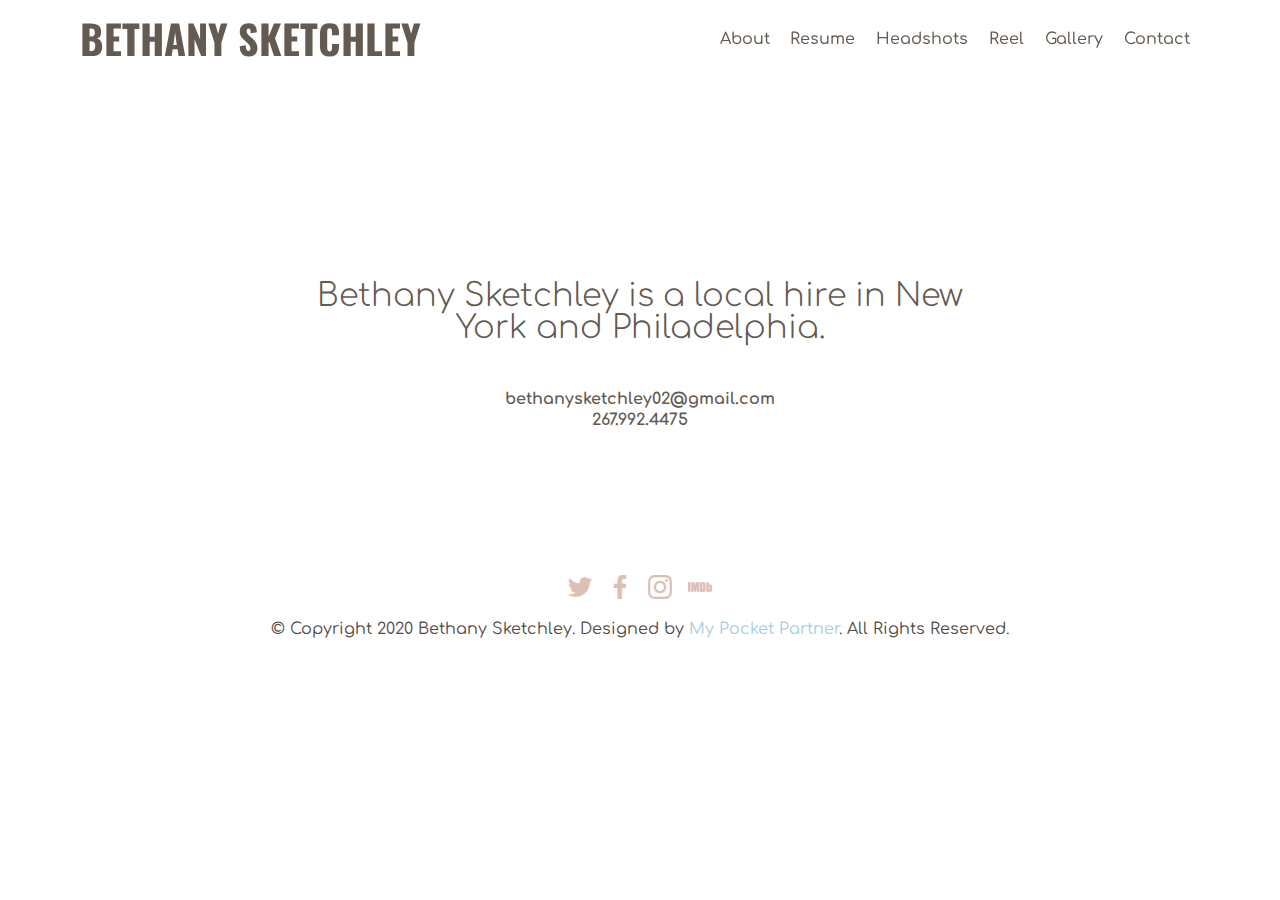
==== commit 9c3819db: "create github pages" ====
--- a/contact.html
+++ b/contact.html
@@ -56,7 +56,7 @@
     </nav>
 </section>
 
-<section class="engine"><a href="https://mobirise.info/g">build your own site</a></section><section class="mbr-section content4 cid-rW97YDQ5Nc" id="content4-1d">
+<section class="engine"><a href="https://mobirise.info/c">site builder</a></section><section class="mbr-section content4 cid-rW97YDQ5Nc" id="content4-1d">
 
     
 
--- a/assets/mobirise/css/mbr-additional.css
+++ b/assets/mobirise/css/mbr-additional.css
@@ -2397,7 +2397,7 @@
   transform: none;
 }
 .cid-rUoWswWXTB H3 {
-  color: #4f4943;
+  color: #635a51;
 }
 .cid-rUoWswWXTB H4 {
   color: #635a51;
@@ -3079,7 +3079,7 @@
   transform: none;
 }
 .cid-rUOSD7NGcb H3 {
-  color: #4f4943;
+  color: #635a51;
 }
 .cid-rUOSD7NGcb H4 {
   color: #635a51;
@@ -3171,7 +3171,10 @@
   background-color: #ffffff;
 }
 .cid-rW97YDQ5Nc .mbr-section-subtitle {
-  color: #767676;
+  color: #635a51;
+}
+.cid-rW97YDQ5Nc H2 {
+  color: #635a51;
 }
 .cid-rUg7lo41Bg .navbar {
   padding: .5rem 0;
@@ -4067,7 +4070,7 @@
   color: #635a51;
 }
 .cid-rUgkeIXusS H2 {
-  color: #4f4943;
+  color: #635a51;
 }
 .cid-rUgjRkDcUO {
   background: #ffffff;
--- a/assets/mobirise/css/mbr-additional.css
+++ b/assets/mobirise/css/mbr-additional.css
@@ -2397,7 +2397,7 @@
   transform: none;
 }
 .cid-rUoWswWXTB H3 {
-  color: #4f4943;
+  color: #635a51;
 }
 .cid-rUoWswWXTB H4 {
   color: #635a51;
@@ -3079,7 +3079,7 @@
   transform: none;
 }
 .cid-rUOSD7NGcb H3 {
-  color: #4f4943;
+  color: #635a51;
 }
 .cid-rUOSD7NGcb H4 {
   color: #635a51;
@@ -3171,7 +3171,10 @@
   background-color: #ffffff;
 }
 .cid-rW97YDQ5Nc .mbr-section-subtitle {
-  color: #767676;
+  color: #635a51;
+}
+.cid-rW97YDQ5Nc H2 {
+  color: #635a51;
 }
 .cid-rUg7lo41Bg .navbar {
   padding: .5rem 0;
@@ -4067,7 +4070,7 @@
   color: #635a51;
 }
 .cid-rUgkeIXusS H2 {
-  color: #4f4943;
+  color: #635a51;
 }
 .cid-rUgjRkDcUO {
   background: #ffffff;
